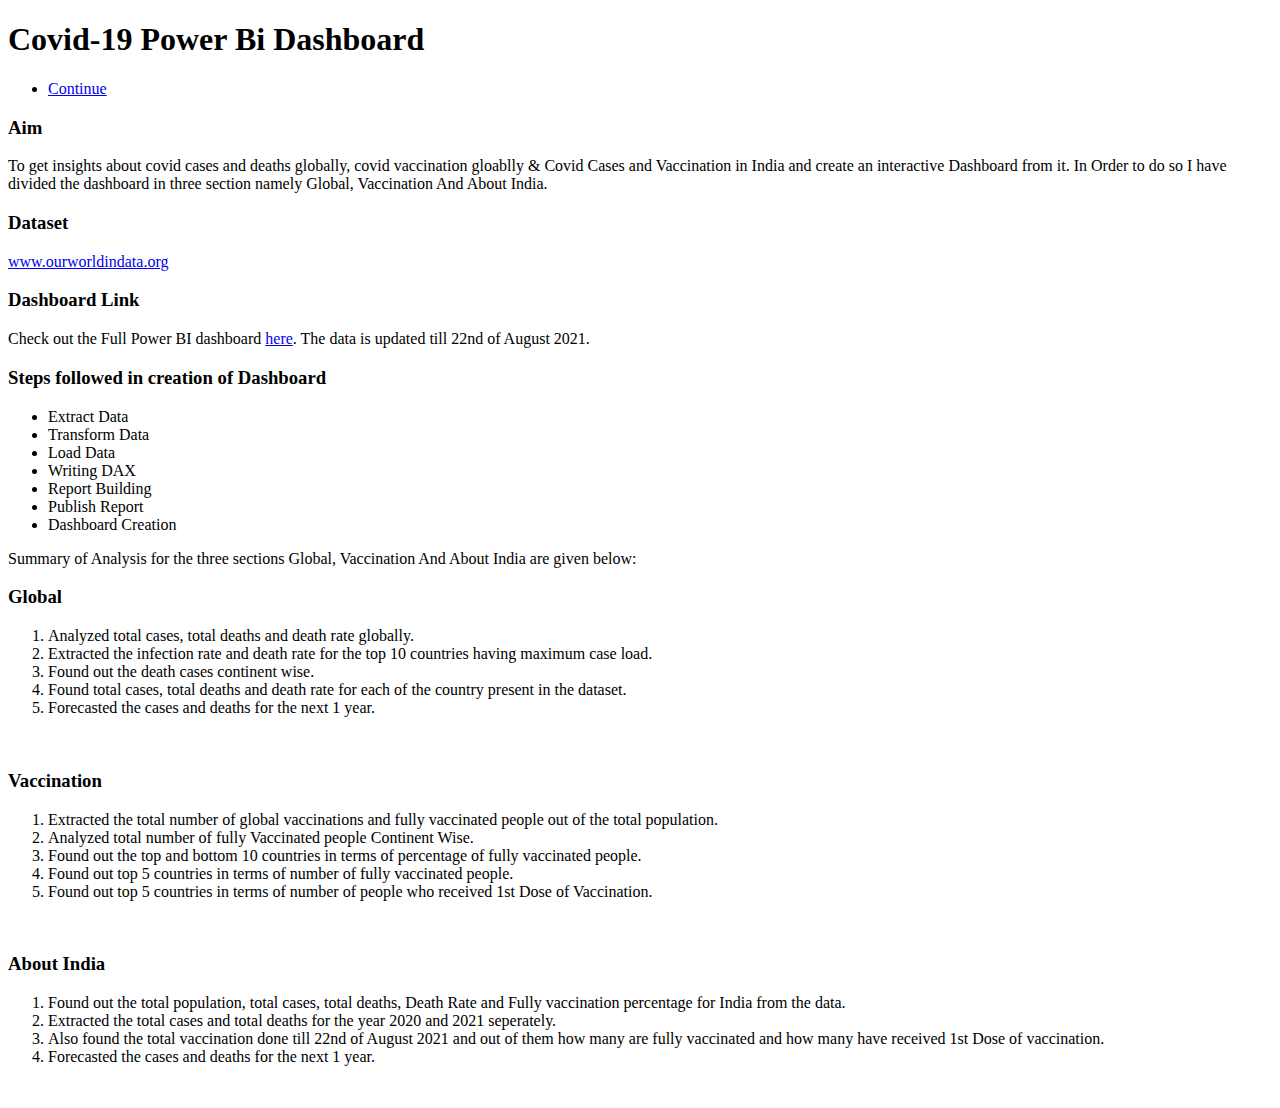
==== covid-19.html @ 19f7ba7b "Changed the link for Covid-19 dashboard" ====
<!DOCTYPE HTML>
<!--
	Massively by HTML5 UP
	html5up.net | @ajlkn
	Free for personal and commercial use under the CCA 3.0 license (html5up.net/license)
-->
<html>
	<head>
		<title>Covid-19 Power BI Dashboard</title>
		<meta charset="utf-8" />
		<meta name="viewport" content="width=device-width, initial-scale=1, user-scalable=no" />
		<link rel="stylesheet" href="assets/css/covid-19.css" />
		<!--<noscript><link rel="stylesheet" href="assets/css/noscript.css" /></noscript>-->
	</head>

    <body>
        <!--Intro-->
        <div id="wrapper" class="fade-in"></div>
            <div id="intro">
                <h1>Covid-19 Power Bi Dashboard<br />
                </h1>
                <ul class="actions">
                    <li><a href="#header" class="button icon solid solo fa-arrow-down scrolly">Continue</a></li>
                </ul>
            </div>
        <!-- Main -->
            <div id="main">
                
                    <!-- Featured Post -->
                        <article class="post featured">
                            <header class="major">
                                        
                                <h3>Aim</h3>
                                    
                                    <p>To get insights about covid cases and deaths globally, covid vaccination gloablly & Covid Cases and Vaccination in India and create an interactive Dashboard from it. In Order to do so I have divided the dashboard in three section namely Global, Vaccination And About India.
                                    </p>
                                <h3>Dataset</h3>
                                    <p><a href="www.ourworldindata.org">www.ourworldindata.org</a></p> 

                                <h3>Dashboard Link</h3>
                                    <p>Check out the Full Power BI dashboard <a href="https://app.powerbi.com/links/bray3W7WPT?ctid=ecd9255a-42d5-410c-8574-5c26d93dfca9&pbi_source=linkShare">here</a>. The data is updated till 22nd of August 2021.</p>
                                    
                                <h3>Steps followed in creation of Dashboard</h3>
                                    <p>
                                        <ul>
                                            <li>Extract Data</li>
                                            <li>Transform Data</li>
                                            <li>Load Data</li>
                                            <li>Writing DAX</li>
                                            <li>Report Building</li>
                                            <li>Publish Report</li>
                                            <li>Dashboard Creation</li>
                                        </ul>
                                    </p>
                                <p>Summary of Analysis for the three sections Global, Vaccination And About India are given below:</p>
                                
                                <h3>Global</h3>

                                    <p>
                                        <ol>
                                            <li>Analyzed total cases, total deaths and death rate globally.</li>
                                            <li>Extracted the infection rate and death rate for the top 10 countries having maximum case load.</li>
                                            <li>Found out the death cases continent wise.</li>
                                            <li>Found total cases, total deaths and death rate for each of the country present in the dataset.</li>
                                            <li>Forecasted the cases and deaths for the next 1 year.</li>
                                        </ol>
                                    </p>
                                <img src="images/Covid-19_Dashboard/Page_1_1.png" class="image main" alt="" />
                                <img src="images/Covid-19_Dashboard/Page_1_2.png" class="image main" alt="" />

                                <h3>Vaccination</h3>

                                    <p>
                                        <ol>
                                            <li>Extracted the total number of global vaccinations and fully vaccinated people out of the total population.</li>
                                            <li>Analyzed total number of fully Vaccinated people Continent Wise.</li>
                                            <li>Found out the top and bottom 10 countries in terms of percentage of fully vaccinated people.</li>
                                            <li>Found out top 5 countries in terms of number of fully vaccinated people.</li>
                                            <li>Found out top 5 countries in terms of number of people who received 1st Dose of Vaccination.</li>
                                        </ol>
                                    </p> 

                                    <img src="images/Covid-19_Dashboard/Page_2_1.png" class="image main" alt="" />
                                    <img src="images/Covid-19_Dashboard/Page_2_2.png" class="image main" alt="" />

                                    <h3>About India</h3>

                                    <p>
                                        <ol>
                                            <li>Found out the total population, total cases, total deaths, Death Rate and Fully vaccination percentage for India from the data.</li>
                                            <li>Extracted the total cases and total deaths for the year 2020 and 2021 seperately.</li>
                                            <li>Also found the total vaccination done till 22nd of August 2021 and out of them how many are fully vaccinated and how many have received 1st Dose of vaccination.</li>
                                            <li>Forecasted the cases and deaths for the next 1 year.</li>
                                        </ol>
                                    </p> 

                                    <img src="images/Covid-19_Dashboard/Page_3_1.png" class="image main" alt="" />
                                    <img src="images/Covid-19_Dashboard/Page_3_2.png" class="image main" alt="" />

                            </header>
                                
                        </article>
            </div>
    </body>
</html>
---- assets/css/noscript.css ----
@import url(font-awesome.min.css);

/*
	Massively by HTML5 UP
	html5up.net | @ajlkn
	Free for personal and commercial use under the CCA 3.0 license (html5up.net/license)
*/

/* Wrapper */

	#wrapper {
		background-color: #212931;
		background-image: url("../../images/overlay.png"), linear-gradient(0deg, rgba(0, 0, 0, 0.1), rgba(0, 0, 0, 0.1)), url("../../images/bg.jpg");
		background-size: auto,								auto,														100% auto;
		background-position: center,								center,														top center;
		background-repeat: repeat,								no-repeat,													no-repeat;
		background-attachment: fixed,								fixed,														fixed;
	}

		#wrapper.fade-in:before {
			display: none;
		}

/* Intro */

	body.is-preload #intro {
		opacity: 1;
	}

		body.is-preload #intro:not(.hidden) + #header + #nav {
			-moz-transform: none;
			-webkit-transform: none;
			-ms-transform: none;
			transform: none;
			opacity: 1;
		}
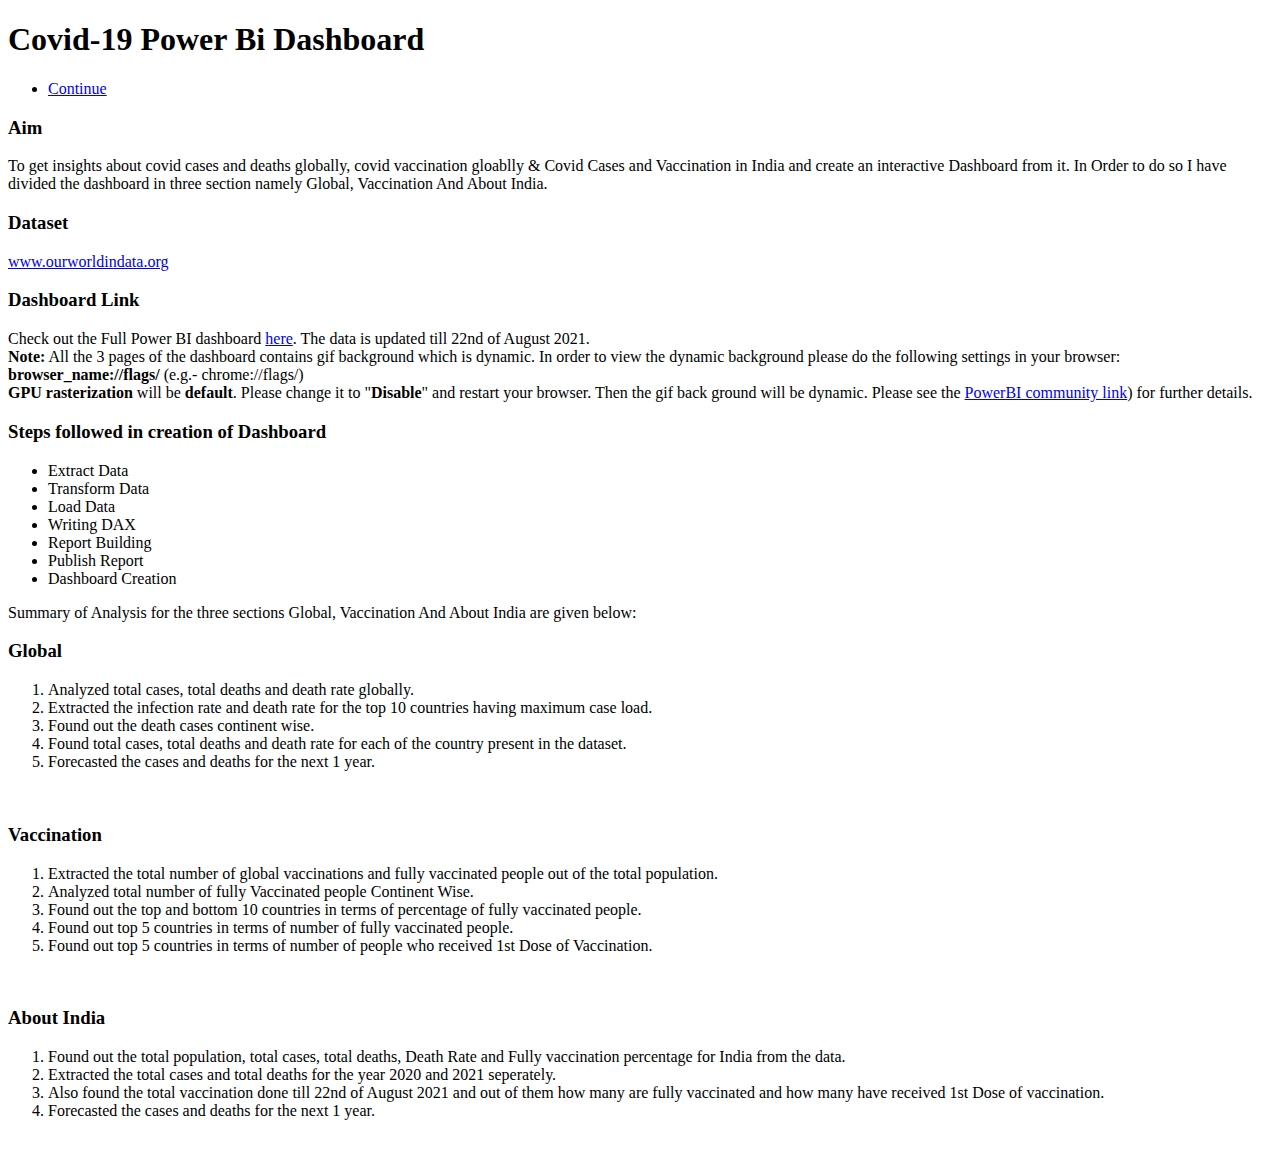
==== commit daf8bb84: "Added Public Dashboard Links in Website" ====
--- a/covid-19.html
+++ b/covid-19.html
@@ -38,7 +38,14 @@
                                     <p><a href="www.ourworldindata.org">www.ourworldindata.org</a></p> 
 
                                 <h3>Dashboard Link</h3>
-                                    <p>Check out the Full Power BI dashboard <a href="https://app.powerbi.com/links/bray3W7WPT?ctid=ecd9255a-42d5-410c-8574-5c26d93dfca9&pbi_source=linkShare">here</a>. The data is updated till 22nd of August 2021.</p>
+                                    <p>Check out the Full Power BI dashboard <a href="https://app.powerbi.com/view?r=eyJrIjoiZTM4OTBjNWUtZDM4Yi00MDcxLTgzMjktNWMzNTdmODRmMThiIiwidCI6ImVjZDkyNTVhLTQyZDUtNDEwYy04NTc0LTVjMjZkOTNkZmNhOSJ9">here</a>. The data is updated till 22nd of August 2021.
+                                        <br>
+                                        <b>Note:</b> All the 3 pages of the dashboard contains gif background which is dynamic. In order to view the dynamic background please do the following settings in your browser: <b>browser_name://flags/</b>  (e.g.- chrome://flags/)
+                                        <br>
+                                        <b>GPU rasterization</b> will be <b>default</b>. Please change it to "<b>Disable</b>" and restart your browser. Then the gif back ground will be dynamic.
+                                        Please see the <a href="https://community.powerbi.com/t5/Desktop/GIF-not-working-once-report-is-published/td-p/2088013">PowerBI community link</a>) for further details.
+                                        
+                                    </p>
                                     
                                 <h3>Steps followed in creation of Dashboard</h3>
                                     <p>
